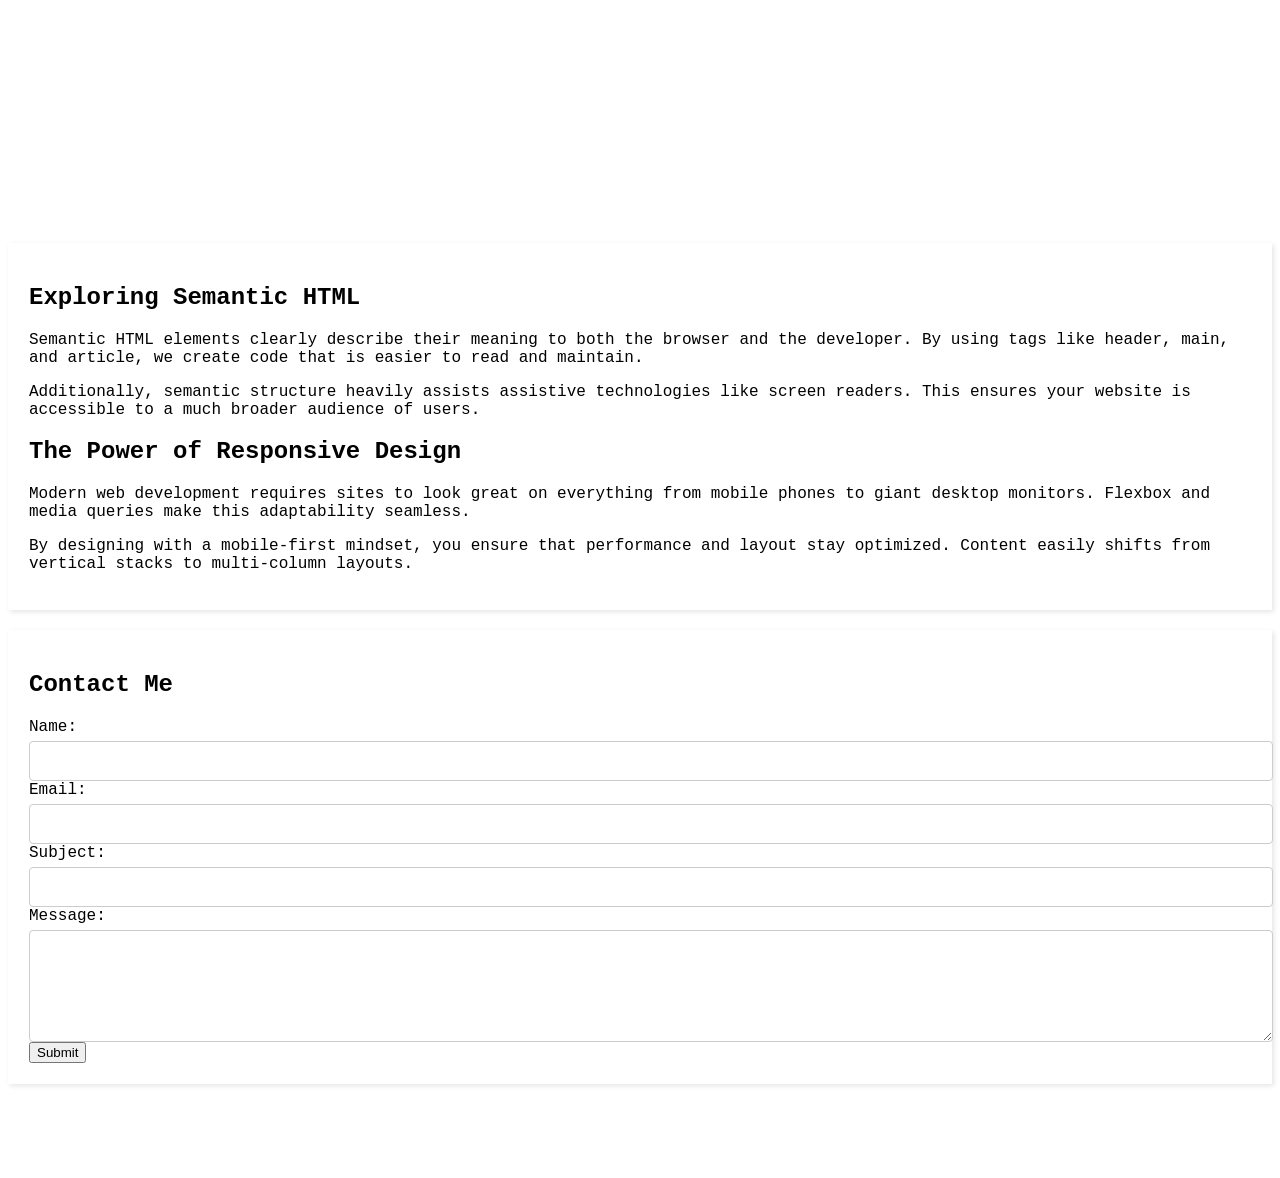
==== blog.html @ 949d2fce "blog.html" ====
<!DOCTYPE html>
<html lang="en">
<head>
    <meta charset="UTF-8">
    <meta name="viewport" content="width=device-width, initial-scale=1.0">
    <title>My Personal Blog</title>
    <link rel="stylesheet" href="styles.css">
</head>
<body>

    <header>
        <h1>The Developer's Journal</h1>
        <nav>
            <a href="#">Home</a>
            <a href="#">Blog</a>
            <a href="#">Contact</a>
        </nav>
    </header>

    <main>
        <section class="articles-container">
            <article>
                <h2>Exploring Semantic HTML</h2>
                <p>Semantic HTML elements clearly describe their meaning to both the browser and the developer. By using tags like header, main, and article, we create code that is easier to read and maintain.</p>
                <p>Additionally, semantic structure heavily assists assistive technologies like screen readers. This ensures your website is accessible to a much broader audience of users.</p>
            </article>

            <article>
                <h2>The Power of Responsive Design</h2>
                <p>Modern web development requires sites to look great on everything from mobile phones to giant desktop monitors. Flexbox and media queries make this adaptability seamless.</p>
                <p>By designing with a mobile-first mindset, you ensure that performance and layout stay optimized. Content easily shifts from vertical stacks to multi-column layouts.</p>
            </article>
        </section>

        <section id="contact">
            <h2>Contact Me</h2>
            <form action="#" method="POST">
                <div class="form-group">
                    <label for="name">Name:</label>
                    <input type="text" id="name" name="name" required>
                </div>

                <div class="form-group">
                    <label for="email">Email:</label>
                    <input type="email" id="email" name="email" required>
                </div>

                <div class="form-group">
                    <label for="subject">Subject:</label>
                    <input type="text" id="subject" name="subject">
                </div>

                <div class="form-group">
                    <label for="message">Message:</label>
                    <textarea id="message" name="message" rows="5" required></textarea>
                </div>

                <button type="submit">Submit</button>
            </form>
        </section>
    </main>

    <footer>
        <p>cynmcc8799| &copy; 2026 All Rights Reserved</p>
    </footer>

</body>
</html>
---- styles.css ----
body {
    background-color: linear-gradient (to right, #000000, #008080);
    font-family: "Courier New", Courier, monospace; 
}

header {
    text-align: center;
    font-size: 2em; 
    font-weight: bold;
    padding: 20px; 
    background-color:  linear-gradient (to right, #000000, #008080);
    color: white;
}

nav ul {
    list-style-type: none; 
    padding: 0; 

}

nav li {
    display: inline;
    margin-right: 15px; 
}

nav a {
    text-decoration: none;
    padding: 8px 12px;
    color: white; 
    transition: background-color 0.3s; 
}

nav a:hover {
    background-color: linear-gradient (to right, #000000, #008080);
    color: white; 
}

main section {
    padding: 20px; 
    margin-bottom: 20px; 
    border: 1px solid transparent; 
    box-shadow: 2px 2px 5px rgba(0, 0, 0, 0.1); 
    background-color: linear-gradient (to right, #000000, #008080);
    transition: transform 0.3s ease-in-out;
}
main section:hover {
    transform: scale(1.02);
}
/* --- Project Section --- */
table {
    width: 100%;
    border-collapse: collapse;
    margin-top: 15px;
}

caption {
    font-size: 1.25rem;
    font-weight: bold;
    margin-bottom: 8px;
    text-align: left;
}

th, td {
    border: 1px solid #b3b3b3;
    padding: 12px;
    text-align: left;
}

thead th {
    background-color: #d9d9d9;
    color: #111;
}

tfoot td {
    font-weight: bold;
    background-color: #eaeaea;
}

/* image placeholders inside cells */
table img {
    max-width: 100px;
    display: block;
    height: auto;
}

/* Target elements  */
.colored-column {
    background-color: #f7f9fc;
}

footer {
    font-size: 0.8em; 
    text-align: center; 
    background-color: linear-gradient (to right, #000000, #008080);
    color: white; 
    padding: 10px;
}

.nav-menu {
  display: flex;
  flex-direction: row;
  gap: 20px;
  justify-content: center;
  padding: 15px;
  background-color: #f8f9fa;
}

.main-content {
  display: flex;
  flex-direction: column;
  gap: 40px;
  padding: 20px;
  max-width: 1200px;
  margin: 0 auto;
}


.contact-form {
  display: flex;
  flex-direction: column;
  gap: 15px;
  max-width: 500px;
  margin: 0 auto;
}


.form-group {
  display: flex;
  flex-direction: column;
  gap: 5px;
}

input[type="text"],
input[type="email"],
textarea {
  width: 100%;
  padding: 10px;
  border: 1px solid #ccc;
  border-radius: 4px;
  font-size: 16px;

  transition: border-color 0.3s ease;
}


input[type="text"]:focus,
input[type="email"]:focus,
textarea:focus {
  border-color: #007bff;
  outline: none;
}


.submit-btn {
  padding: 12px 20px;
  background-color: #007bff;
  color: white;
  border: none;
  border-radius: 4px;
  font-size: 16px;
  cursor: pointer;
  /* Smooth background color change */
  transition: background-color 0.3s ease;
}


.submit-btn:hover,
.submit-btn:focus {
  background-color: #0056b3;
  outline: none;
}

@media screen and (min-width: 320px) {
  .nav-menu {
    flex-direction: column;
    align-items: center;
    gap: 10px;
  }
  .main-content {
    gap: 20px;
  }
}

@media screen and (min-width: 768px) {
  .nav-menu {
    flex-direction: row;
    gap: 25px;
  }
  .main-content {
    flex-direction: row;
    gap: 30px;
  }
  .contact-section {
    flex: 1;
  }
}

@media screen and (min-width: 1024px) {
  .main-content {
    gap: 50px;
  }
  .contact-form {
    max-width: 600px;
  }
}
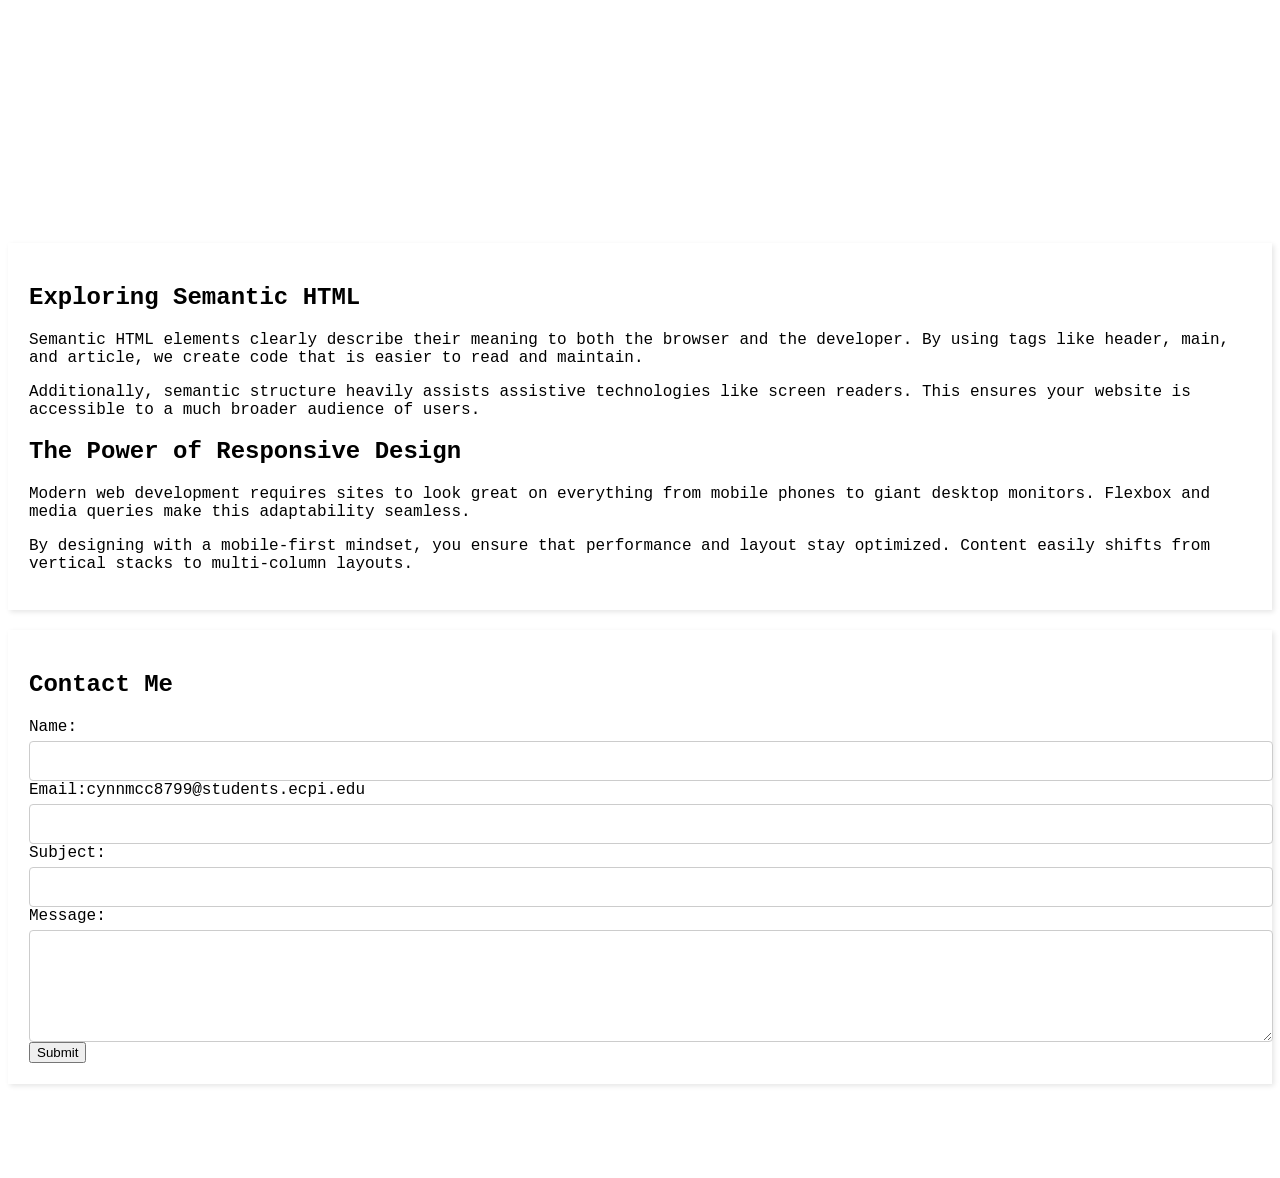
==== commit c7ea232e: "blog.html" ====
--- a/blog.html
+++ b/blog.html
@@ -3,13 +3,13 @@
 <head>
     <meta charset="UTF-8">
     <meta name="viewport" content="width=device-width, initial-scale=1.0">
-    <title>My Personal Blog</title>
+    <title>My Blog</title>
     <link rel="stylesheet" href="styles.css">
 </head>
 <body>
 
     <header>
-        <h1>The Developer's Journal</h1>
+        <h1> My Journal</h1>
         <nav>
             <a href="#">Home</a>
             <a href="#">Blog</a>
@@ -41,8 +41,8 @@
                 </div>
 
                 <div class="form-group">
-                    <label for="email">Email:</label>
-                    <input type="email" id="email" name="email" required>
+                    <label for="email">Email:cynnmcc8799@students.ecpi.edu</label>
+                    <input type="email" id="cynnmcc8799@students.ecpi.edu" name="cynnmcc8799@students.ecpi.edu" required>
                 </div>
 
                 <div class="form-group">
